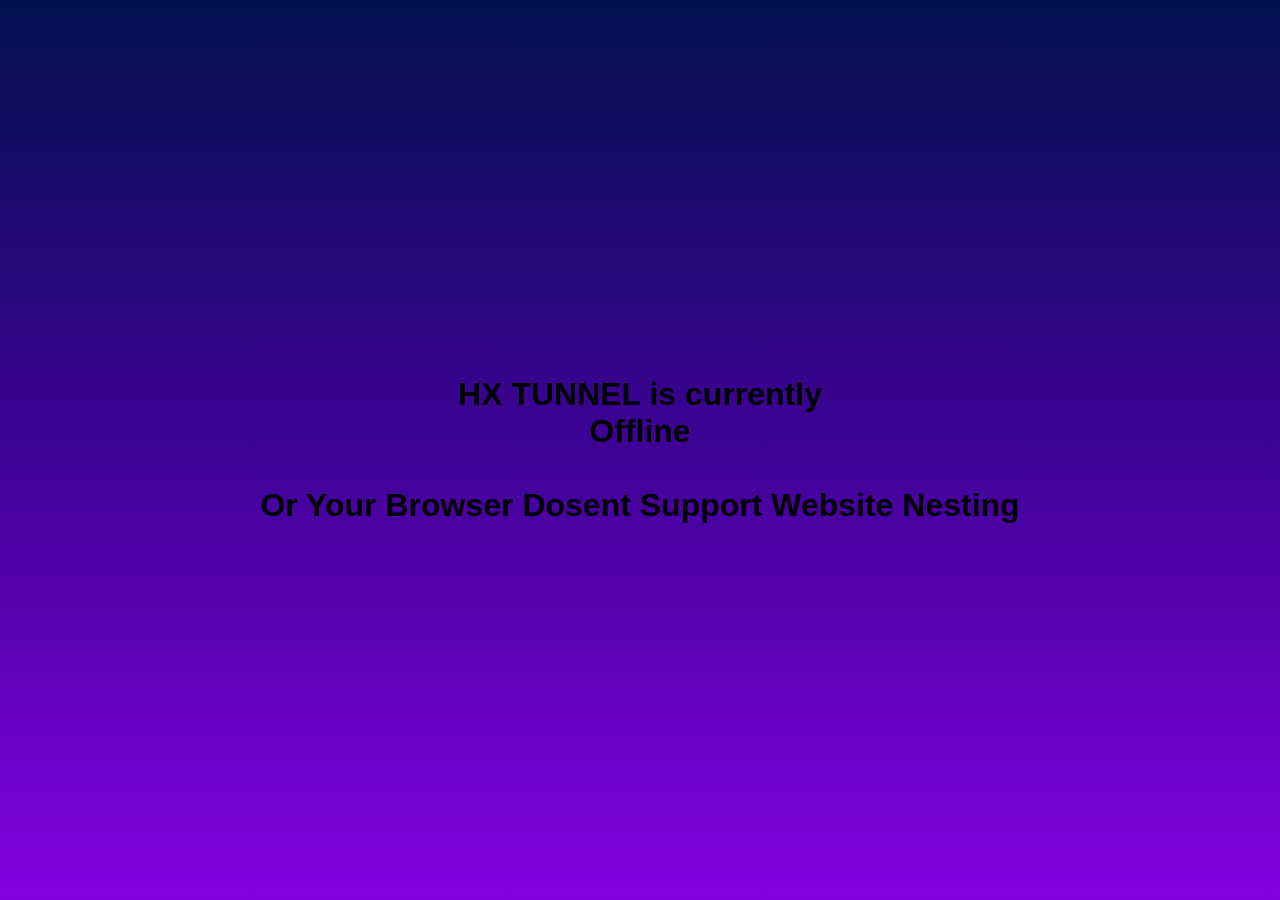
==== index.html @ 4fe3a71f "push it" ====
<!DOCTYPE html>
<html>
<head>
    <meta name="viewport" content="width=device-width, initial-scale=1.0" />
    <title>HX TUNNEL</title>

    <link rel="stylesheet" href="./style.css">
</head>

<body>

<div id="loading">
    Checking server...
</div>

<div id="offline">
    <h1>HX TUNNEL is currently <br> Offline
    <br><br> Or Your Browser Dosent Support Website Nesting
    
    </h1>
</div>

<iframe id="site" hidden></iframe>

<script>
const SERVERS = [
    "https://fedora.tail05913c.ts.net/",
    //"https://your-second-server.example.com/"
];

async function tryServer(url) {
    try {
        const response = await fetch(url, {
            method: "GET",
            cache: "no-store"
        });

        if (!response.ok) {
            throw new Error("Server returned " + response.status);
        }

        return true;
    } catch {
        return false;
    }
}

async function findServer() {
    document.getElementById("loading").textContent =
        "Finding available server...";

    for (const server of SERVERS) {
        if (await tryServer(server)) {
            document.getElementById("loading").style.display = "none";
            document.getElementById("offline").style.display = "none";

            const iframe = document.getElementById("site");
            iframe.src = server;
            iframe.hidden = false;

            return true;
        }
    }

    document.getElementById("loading").style.display = "none";
    document.getElementById("offline").style.display = "flex";

    return false;
}

async function checkUntilOnline() {
    const online = await findServer();

    if (!online) {
        setTimeout(checkUntilOnline, 5000);
    }
}

checkUntilOnline();
</script>
</body>
</html>
---- style.css ----
body {
            margin: 0;
            padding: 0;
            /* Chrome, Edge, Safari, Firefox */
            scrollbar-width: none;
             background: linear-gradient(
            rgb(1, 16, 79),
            rgb(63, 2, 150),
            rgb(131, 1, 225)
            );
            color: rgb(0, 0, 0);
            
        }
        body::-webkit-scrollbar {
            display: none;
        }

        #loading,
        #offline {
            font-family: Arial, Helvetica, sans-serif;
            text-align: center;
            color: transparent;
            background: black;
            -webkit-background-clip: text;
            background-clip: text;
            display: flex;
            height: 100vh;
            align-items: center;
            justify-content: center;
            flex-direction: column;
        }

        #site {
            width: 100%;
            height: 100vh;
            border: 0;
        }

        #offline {
            display: none;
        }
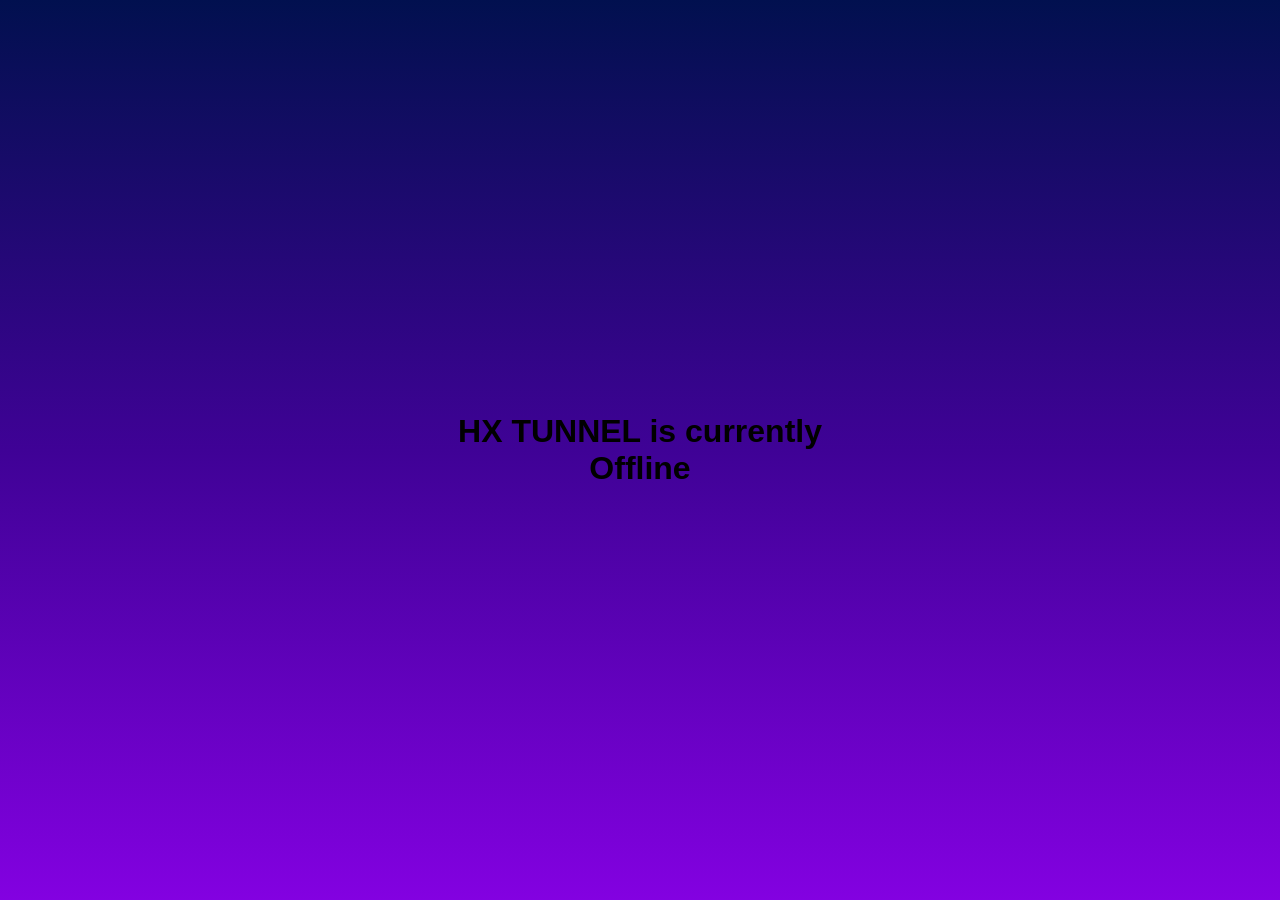
==== commit 37808937: "Fix HTML structure for offline message" ====
--- a/index.html
+++ b/index.html
@@ -2,6 +2,8 @@
 <!DOCTYPE html>
 <html>
 <head>
+    <link rel="icon" href="./favicon.png">
+    <link rel="shortcut icon" href="./favicon.png">
     <meta name="viewport" content="width=device-width, initial-scale=1.0" />
     <title>HX TUNNEL</title>
 
@@ -15,10 +17,7 @@
 </div>
 
 <div id="offline">
-    <h1>HX TUNNEL is currently <br> Offline
-    <br><br> Or Your Browser Dosent Support Website Nesting
-    
-    </h1>
+    <h1>HX TUNNEL is currently <br> Offline</h1>
 </div>
 
 <iframe id="site" hidden></iframe>
@@ -54,6 +53,7 @@
         if (await tryServer(server)) {
             document.getElementById("loading").style.display = "none";
             document.getElementById("offline").style.display = "none";
+            
 
             const iframe = document.getElementById("site");
             iframe.src = server;
--- a/style.css
+++ b/style.css
@@ -2,7 +2,7 @@
             margin: 0;
             padding: 0;
             /* Chrome, Edge, Safari, Firefox */
-            scrollbar-width: none;
+            scrollbar-width: 0px;
              background: linear-gradient(
             rgb(1, 16, 79),
             rgb(63, 2, 150),
@@ -13,6 +13,14 @@
         }
         body::-webkit-scrollbar {
             display: none;
+        }
+        #site {
+        position: fixed;
+        inset: 0;
+        width: 100%;
+        height: 100%;
+        border: none;
+        display: block;
         }
 
         #loading,
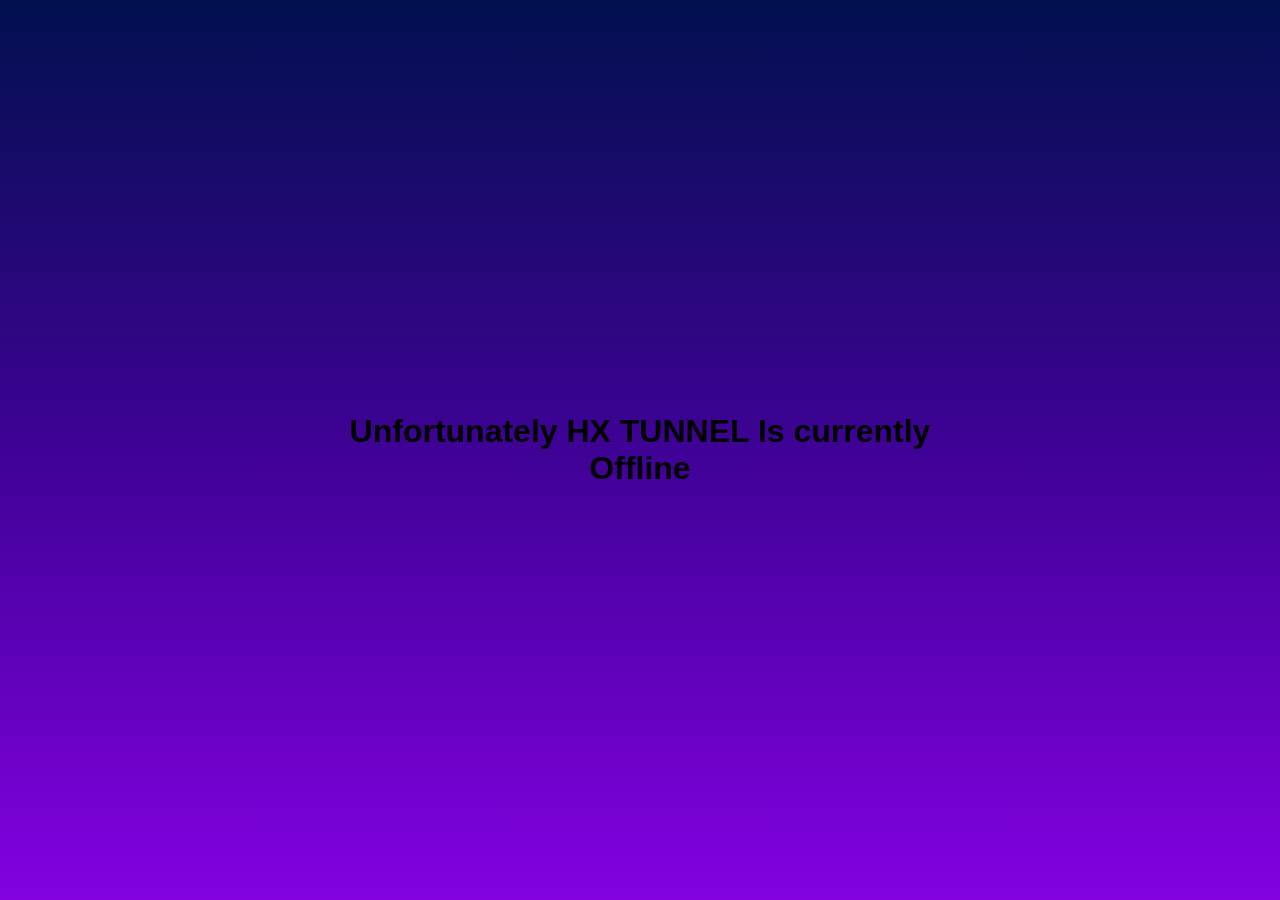
==== commit bdc388c1: "Update index.html" ====
--- a/index.html
+++ b/index.html
@@ -17,7 +17,7 @@
 </div>
 
 <div id="offline">
-    <h1>HX TUNNEL is currently <br> Offline</h1>
+    <h1>Unfortunately HX TUNNEL Is currently <br> Offline</h1>
 </div>
 
 <iframe id="site" hidden></iframe>
@@ -53,7 +53,7 @@
         if (await tryServer(server)) {
             document.getElementById("loading").style.display = "none";
             document.getElementById("offline").style.display = "none";
-            
+
 
             const iframe = document.getElementById("site");
             iframe.src = server;
